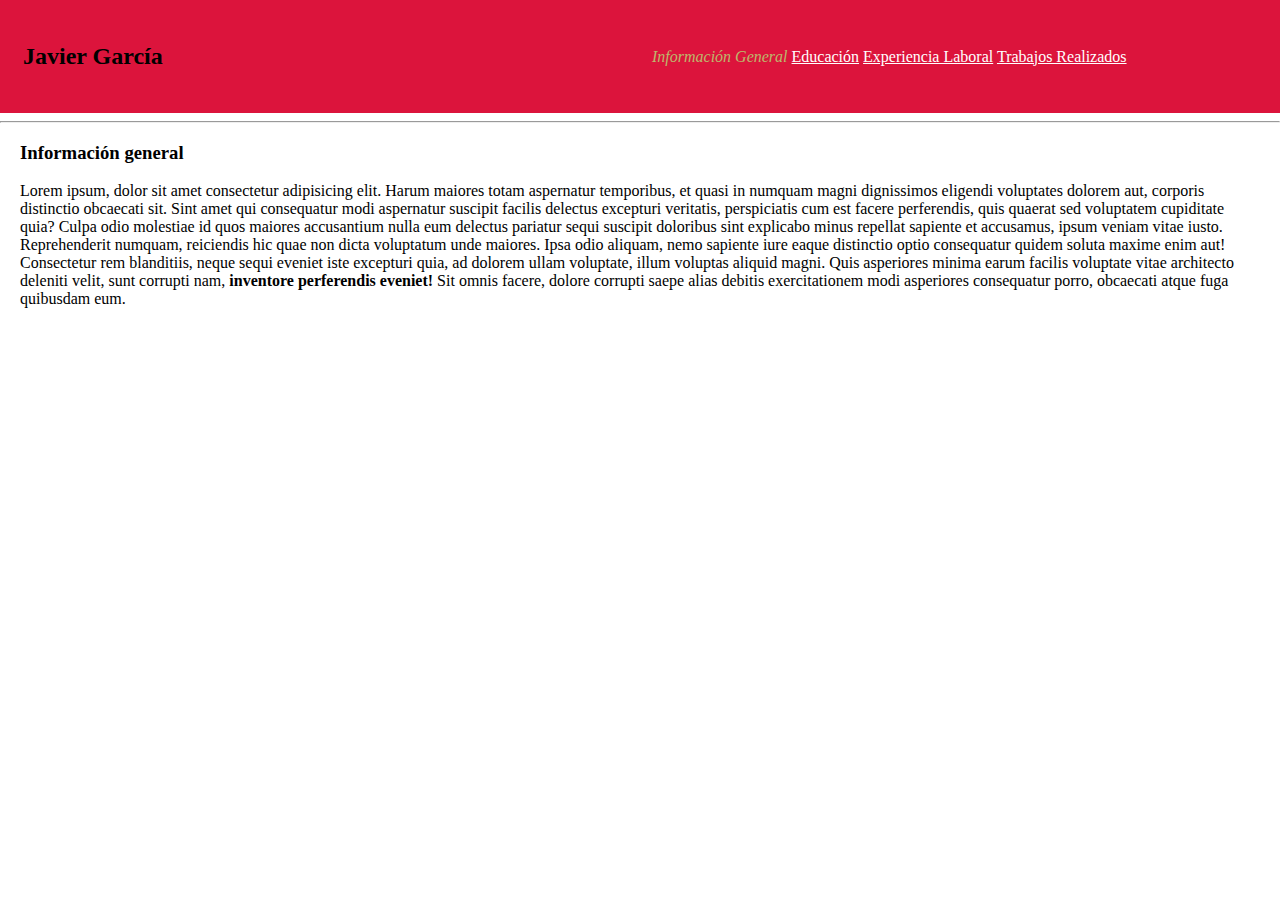
==== index.html @ 7a1bf848 "Initializing local repository" ====
<!DOCTYPE html>
<html lang="es">

    <head>
        <meta charset="UTF-8">
        <meta http-equiv="X-UA-Compatible" content="IE=edge">
        <meta name="description" content="CV Javier Garcia">
        <meta name="keywords" content="CV, Curriculum Vitae, Resume, Información general, HTML, Comunidad IT, Clase 6, Homework, Bootstrap">
        <meta name="author" content="Javier Garcia">
        <meta name="viewport" content="width=device-width, initial-scale=1.0">
        <title>Datos Generales</title>
    </head>

    <body style="margin: 0; padding: 0; width: 100%;">
        <table style="width: 100%; background-color: crimson; margin: 0; padding: 20px 0 20px 20px;">
            <tr>
                <td>
                    <h2 style="margin: 0; padding: 20px 0;">Javier García</h2>
                </td>
                <td style="width: 50%; color: darkkhaki;">
                    <em>Información General</em> <a href="education.html" style="color:white;">Educación</a> <a href="workExperience.html" style="color:white;">Experiencia Laboral</a> <a href="trabajosRealizados.html" style="color:white;">Trabajos Realizados</a>
                </td>
            </tr>
        </table>

        <hr>
        
        <div style="padding: 0 20px;">
            <h3>Información general</h3>
            <p>Lorem ipsum, dolor sit amet consectetur adipisicing elit. Harum maiores totam aspernatur temporibus, et quasi in numquam magni dignissimos eligendi voluptates dolorem aut, corporis distinctio obcaecati sit. Sint amet qui consequatur modi aspernatur suscipit facilis delectus excepturi veritatis, perspiciatis cum est facere perferendis, quis quaerat sed voluptatem cupiditate quia? Culpa odio molestiae id quos maiores accusantium nulla eum delectus pariatur sequi suscipit doloribus sint explicabo minus repellat sapiente et accusamus, ipsum veniam vitae iusto. Reprehenderit numquam, reiciendis hic quae non dicta voluptatum unde maiores. Ipsa odio aliquam, nemo sapiente iure eaque distinctio optio consequatur quidem soluta maxime enim aut! Consectetur rem blanditiis, neque sequi eveniet iste excepturi quia, ad dolorem ullam voluptate, illum voluptas aliquid magni. Quis asperiores minima earum facilis voluptate vitae architecto deleniti velit, sunt corrupti nam, <strong>inventore perferendis eveniet!</strong> Sit omnis facere, dolore corrupti saepe alias debitis exercitationem modi asperiores consequatur porro, obcaecati atque fuga quibusdam eum.</p>
        </div>
    </body>
</html>
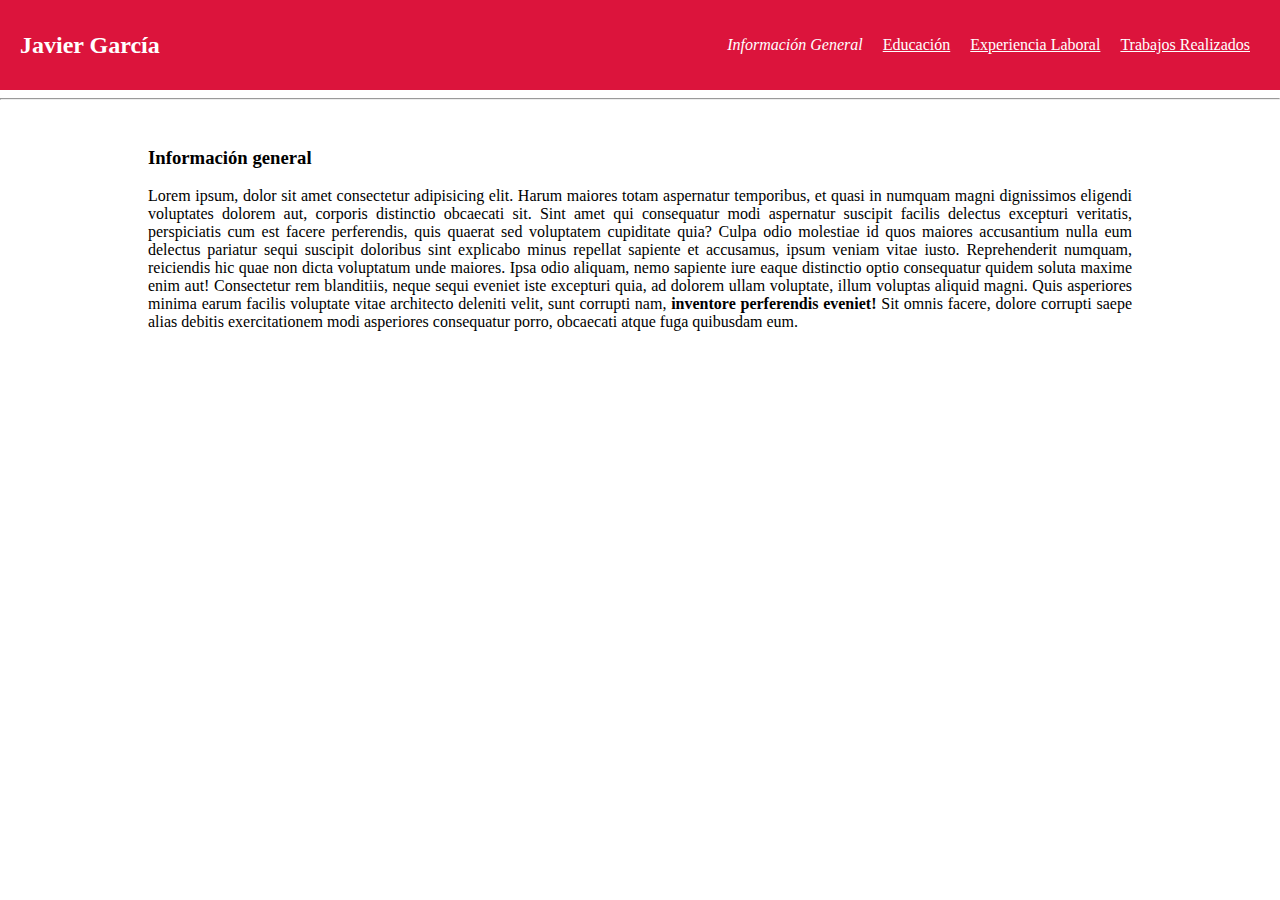
==== commit f17d1d9f: "Modified nav bar. Moved some in-line styles to be placed betwen style tags in document head." ====
--- a/index.html
+++ b/index.html
@@ -9,23 +9,60 @@
         <meta name="author" content="Javier Garcia">
         <meta name="viewport" content="width=device-width, initial-scale=1.0">
         <title>Datos Generales</title>
+
+        <style>
+            *{
+                box-sizing: border-box;
+            }
+
+            header{
+                margin: 0;
+                padding: 20px 0 20px 20px;
+                width: 100%;
+                height: 10vh;
+                background-color: crimson;
+                color: #ffffff;
+                display: flex;
+                align-items: center;
+            }
+
+            div.mark{
+                width: 30%;
+                align-items: center;
+            }
+
+            nav.menu{
+                width: 70%;
+                display: flex;
+                justify-content: flex-end;
+                align-items: center;
+                margin-right: 20px;
+            }
+
+            .menu a, .menu p{
+                color: #ffffff;
+                list-style: none;
+                margin: 0 10px;
+            }
+        </style>
     </head>
 
     <body style="margin: 0; padding: 0; width: 100%;">
-        <table style="width: 100%; background-color: crimson; margin: 0; padding: 20px 0 20px 20px;">
-            <tr>
-                <td>
-                    <h2 style="margin: 0; padding: 20px 0;">Javier García</h2>
-                </td>
-                <td style="width: 50%; color: darkkhaki;">
-                    <em>Información General</em> <a href="education.html" style="color:white;">Educación</a> <a href="workExperience.html" style="color:white;">Experiencia Laboral</a> <a href="trabajosRealizados.html" style="color:white;">Trabajos Realizados</a>
-                </td>
-            </tr>
-        </table>
+        <header>
+            <div class="mark">
+                <h2 style="margin: 0; padding: 20px 0;">Javier García</h2>
+            </div>
+            <nav class="menu">
+                <p><em>Información General</em></p>
+                <a href="education.html">Educación</a>
+                <a href="workExperience.html">Experiencia Laboral</a>
+                <a href="trabajosRealizados.html">Trabajos Realizados</a>
+            </nav>
+        </header>
 
         <hr>
         
-        <div style="padding: 0 20px;">
+        <div style="width: 80%; margin: auto; padding: 20px; text-align: justify;">
             <h3>Información general</h3>
             <p>Lorem ipsum, dolor sit amet consectetur adipisicing elit. Harum maiores totam aspernatur temporibus, et quasi in numquam magni dignissimos eligendi voluptates dolorem aut, corporis distinctio obcaecati sit. Sint amet qui consequatur modi aspernatur suscipit facilis delectus excepturi veritatis, perspiciatis cum est facere perferendis, quis quaerat sed voluptatem cupiditate quia? Culpa odio molestiae id quos maiores accusantium nulla eum delectus pariatur sequi suscipit doloribus sint explicabo minus repellat sapiente et accusamus, ipsum veniam vitae iusto. Reprehenderit numquam, reiciendis hic quae non dicta voluptatum unde maiores. Ipsa odio aliquam, nemo sapiente iure eaque distinctio optio consequatur quidem soluta maxime enim aut! Consectetur rem blanditiis, neque sequi eveniet iste excepturi quia, ad dolorem ullam voluptate, illum voluptas aliquid magni. Quis asperiores minima earum facilis voluptate vitae architecto deleniti velit, sunt corrupti nam, <strong>inventore perferendis eveniet!</strong> Sit omnis facere, dolore corrupti saepe alias debitis exercitationem modi asperiores consequatur porro, obcaecati atque fuga quibusdam eum.</p>
         </div>
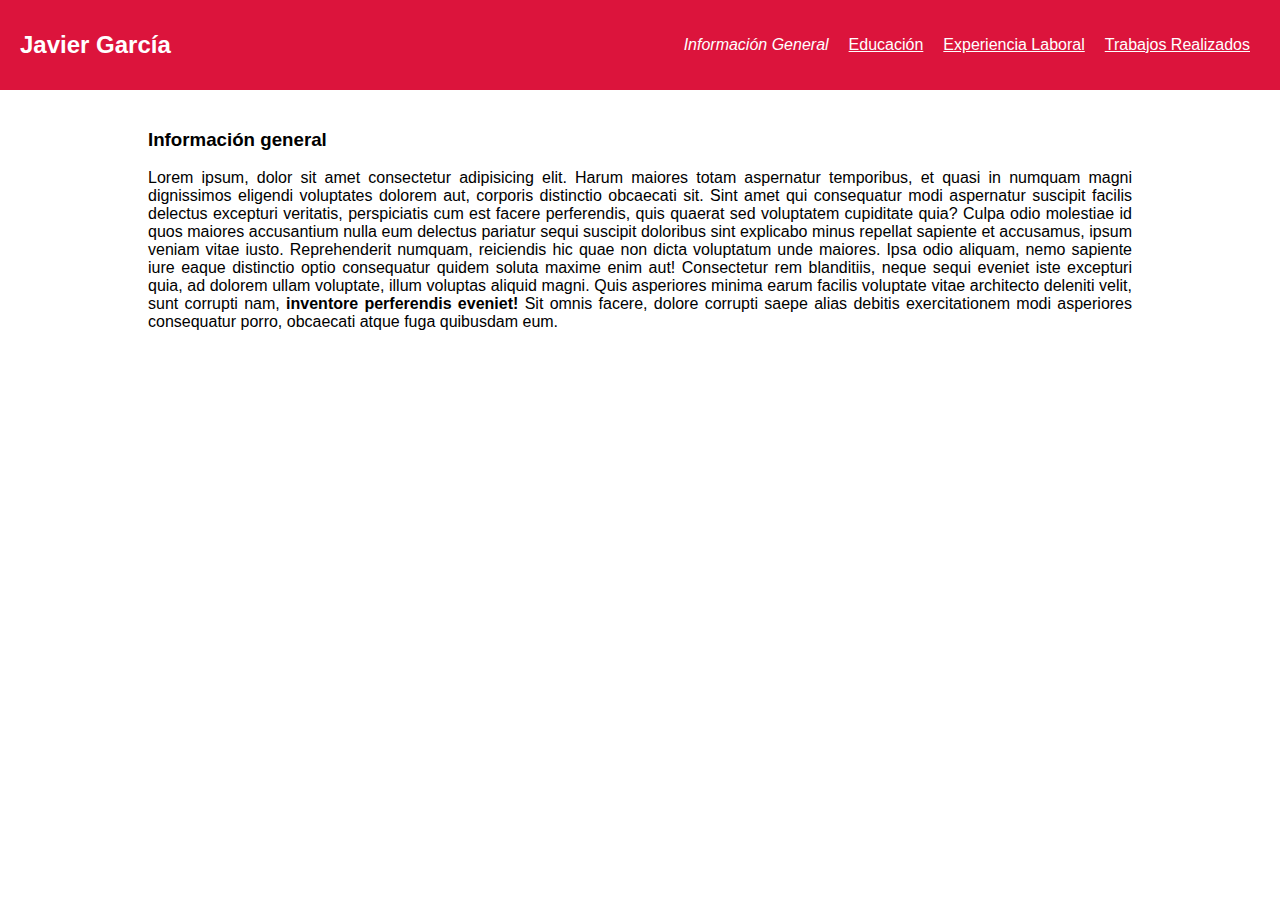
==== commit db9da654: "All styles moved to a dedicated CSS file." ====
--- a/index.html
+++ b/index.html
@@ -8,49 +8,14 @@
         <meta name="keywords" content="CV, Curriculum Vitae, Resume, Información general, HTML, Comunidad IT, Clase 6, Homework, Bootstrap">
         <meta name="author" content="Javier Garcia">
         <meta name="viewport" content="width=device-width, initial-scale=1.0">
+        <link rel="stylesheet" href="./css/styles.css">
         <title>Datos Generales</title>
-
-        <style>
-            *{
-                box-sizing: border-box;
-            }
-
-            header{
-                margin: 0;
-                padding: 20px 0 20px 20px;
-                width: 100%;
-                height: 10vh;
-                background-color: crimson;
-                color: #ffffff;
-                display: flex;
-                align-items: center;
-            }
-
-            div.mark{
-                width: 30%;
-                align-items: center;
-            }
-
-            nav.menu{
-                width: 70%;
-                display: flex;
-                justify-content: flex-end;
-                align-items: center;
-                margin-right: 20px;
-            }
-
-            .menu a, .menu p{
-                color: #ffffff;
-                list-style: none;
-                margin: 0 10px;
-            }
-        </style>
     </head>
 
-    <body style="margin: 0; padding: 0; width: 100%;">
+    <body>
         <header>
             <div class="mark">
-                <h2 style="margin: 0; padding: 20px 0;">Javier García</h2>
+                <h2>Javier García</h2>
             </div>
             <nav class="menu">
                 <p><em>Información General</em></p>
@@ -59,12 +24,12 @@
                 <a href="trabajosRealizados.html">Trabajos Realizados</a>
             </nav>
         </header>
-
-        <hr>
         
-        <div style="width: 80%; margin: auto; padding: 20px; text-align: justify;">
-            <h3>Información general</h3>
-            <p>Lorem ipsum, dolor sit amet consectetur adipisicing elit. Harum maiores totam aspernatur temporibus, et quasi in numquam magni dignissimos eligendi voluptates dolorem aut, corporis distinctio obcaecati sit. Sint amet qui consequatur modi aspernatur suscipit facilis delectus excepturi veritatis, perspiciatis cum est facere perferendis, quis quaerat sed voluptatem cupiditate quia? Culpa odio molestiae id quos maiores accusantium nulla eum delectus pariatur sequi suscipit doloribus sint explicabo minus repellat sapiente et accusamus, ipsum veniam vitae iusto. Reprehenderit numquam, reiciendis hic quae non dicta voluptatum unde maiores. Ipsa odio aliquam, nemo sapiente iure eaque distinctio optio consequatur quidem soluta maxime enim aut! Consectetur rem blanditiis, neque sequi eveniet iste excepturi quia, ad dolorem ullam voluptate, illum voluptas aliquid magni. Quis asperiores minima earum facilis voluptate vitae architecto deleniti velit, sunt corrupti nam, <strong>inventore perferendis eveniet!</strong> Sit omnis facere, dolore corrupti saepe alias debitis exercitationem modi asperiores consequatur porro, obcaecati atque fuga quibusdam eum.</p>
-        </div>
+        <main>
+            <div>
+                <h3>Información general</h3>
+                <p>Lorem ipsum, dolor sit amet consectetur adipisicing elit. Harum maiores totam aspernatur temporibus, et quasi in numquam magni dignissimos eligendi voluptates dolorem aut, corporis distinctio obcaecati sit. Sint amet qui consequatur modi aspernatur suscipit facilis delectus excepturi veritatis, perspiciatis cum est facere perferendis, quis quaerat sed voluptatem cupiditate quia? Culpa odio molestiae id quos maiores accusantium nulla eum delectus pariatur sequi suscipit doloribus sint explicabo minus repellat sapiente et accusamus, ipsum veniam vitae iusto. Reprehenderit numquam, reiciendis hic quae non dicta voluptatum unde maiores. Ipsa odio aliquam, nemo sapiente iure eaque distinctio optio consequatur quidem soluta maxime enim aut! Consectetur rem blanditiis, neque sequi eveniet iste excepturi quia, ad dolorem ullam voluptate, illum voluptas aliquid magni. Quis asperiores minima earum facilis voluptate vitae architecto deleniti velit, sunt corrupti nam, <strong>inventore perferendis eveniet!</strong> Sit omnis facere, dolore corrupti saepe alias debitis exercitationem modi asperiores consequatur porro, obcaecati atque fuga quibusdam eum.</p>
+            </div>
+        </main>
     </body>
 </html>--- a/css/styles.css
+++ b/css/styles.css
@@ -0,0 +1,52 @@
+*{
+    box-sizing: border-box;
+    font-family: Verdana, Geneva, Tahoma, sans-serif;
+}
+
+body{
+    margin: 0;
+    padding: 0;
+    width: 100%;
+}
+
+header{
+    margin: 0;
+    padding: 20px 0 20px 20px;
+    width: 100%;
+    height: 10vh;
+    background-color: crimson;
+    color: #ffffff;
+    display: flex;
+    align-items: center;
+}
+
+div.mark{
+    width: 30%;
+    align-items: center;
+}
+
+div.mark h2{
+    margin: 0;
+    padding: 20px 0;
+}
+
+nav.menu{
+    width: 70%;
+    display: flex;
+    justify-content: flex-end;
+    align-items: center;
+    margin-right: 20px;
+}
+
+.menu a, .menu p{
+    color: #ffffff;
+    list-style: none;
+    margin: 0 10px;
+}
+
+main{
+    width: 80%;
+    margin: auto;
+    padding: 20px;
+    text-align: justify;
+}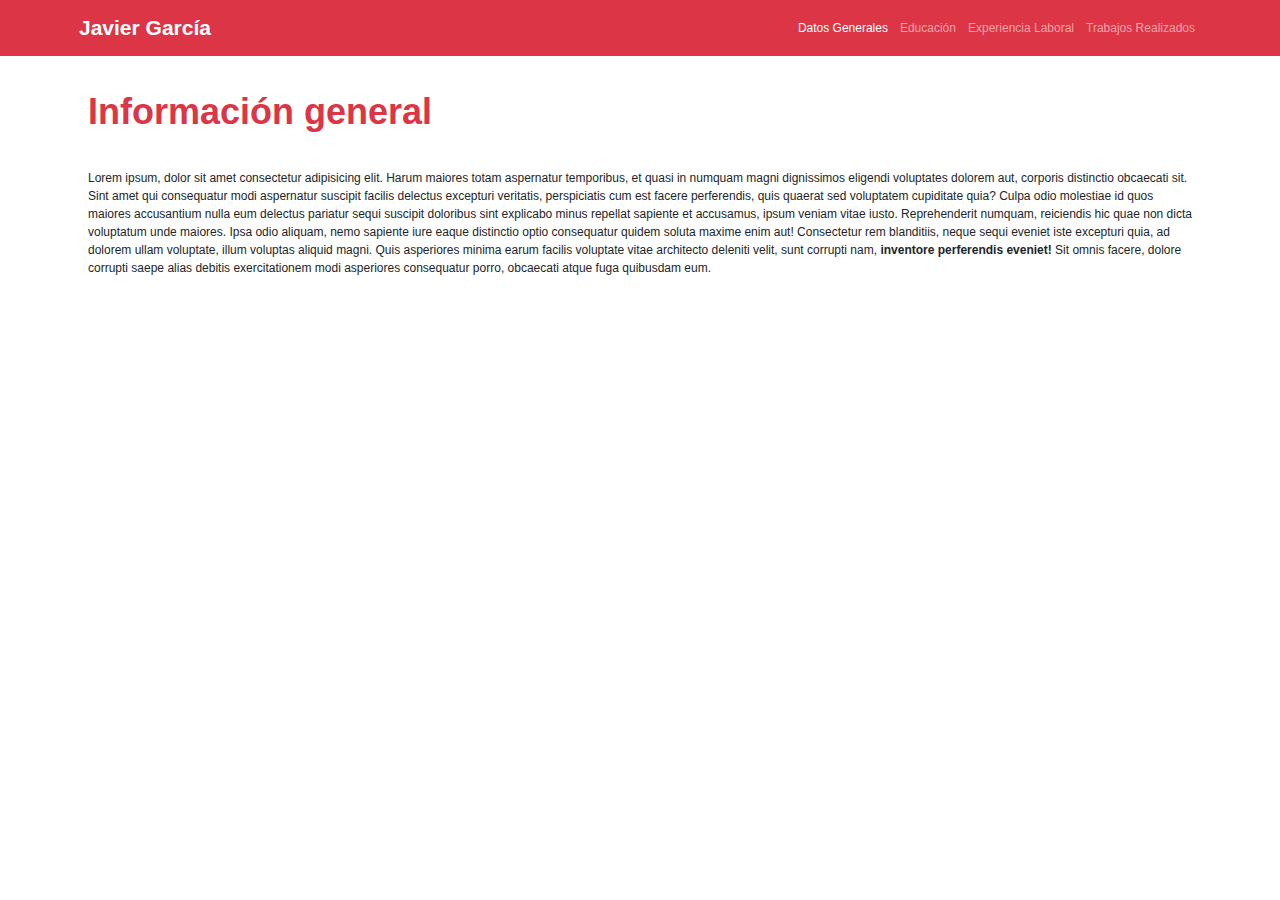
==== commit e86ef163: "Applied Bootstrap 5 styles replacing custom styles.  MFD applied. Brand new Navbar." ====
--- a/index.html
+++ b/index.html
@@ -8,28 +8,55 @@
         <meta name="keywords" content="CV, Curriculum Vitae, Resume, Información general, HTML, Comunidad IT, Clase 6, Homework, Bootstrap">
         <meta name="author" content="Javier Garcia">
         <meta name="viewport" content="width=device-width, initial-scale=1.0">
+        <!--  <link rel="shortcut icon" href="./images/" type="image/x-icon">  -->
+        <link rel="stylesheet" href="./css/bootstrap-5.1.1-dist/bootstrap-5.1.1-dist/css/bootstrap.min.css">
         <link rel="stylesheet" href="./css/styles.css">
-        <title>Datos Generales</title>
+        <title>Javier García - Datos Generales</title>
     </head>
 
     <body>
         <header>
-            <div class="mark">
-                <h2>Javier García</h2>
-            </div>
-            <nav class="menu">
-                <p><em>Información General</em></p>
-                <a href="education.html">Educación</a>
-                <a href="workExperience.html">Experiencia Laboral</a>
-                <a href="trabajosRealizados.html">Trabajos Realizados</a>
+            <nav class="navbar navbar-dark navbar-expand-md bg-danger fixed-top p-3">
+                <div class="container">
+                    <!-- <div class="container-fluid"> -->
+                    <!-- <div> -->
+                        <!-- <span class="navbar-brand fs-3 fw-bold">Javier García</span> -->
+                    <!-- </div> -->
+                    <a class="text-decoration-none" href="#">
+                        <span class="navbar-brand fs-3 fw-bold">Javier García</span>
+                    </a>
+
+                    <button class="navbar-toggler" type="button" data-bs-toggle="collapse" data-bs-target="#menu-principal" aria-controls="menu-principal" aria-expanded="false" aria-label="Toggle navigation">
+                        <span class="navbar-toggler-icon"></span>
+                    </button>
+
+                    <div class="collapse navbar-collapse justify-content-md-end" id="menu-principal">
+                        <ul class="navbar-nav">
+                            <li class="nav-item">
+                                <a class="nav-link active" aria-current="page" href="#">Datos Generales</a>
+                            </li>
+                            <li class="nav-item">
+                                <a class="nav-link" href="education.html">Educación</a>
+                            </li>
+                            <li class="nav-item">
+                                <a class="nav-link" href="workExperience.html">Experiencia Laboral</a>
+                            </li>
+                            <li class="nav-item">
+                                <a class="nav-link" href="trabajosRealizados.html">Trabajos Realizados</a>
+                            </li>
+                        </ul>
+                    </div>
+                </div>
             </nav>
         </header>
         
-        <main>
-            <div>
-                <h3>Información general</h3>
+        <main class="container mt-5 pt-4">
+            <div class="container pt-5 text-center text-md-start">
+                <h3 class="display-5 mb-5 fw-bold text-danger">Información general</h3>
                 <p>Lorem ipsum, dolor sit amet consectetur adipisicing elit. Harum maiores totam aspernatur temporibus, et quasi in numquam magni dignissimos eligendi voluptates dolorem aut, corporis distinctio obcaecati sit. Sint amet qui consequatur modi aspernatur suscipit facilis delectus excepturi veritatis, perspiciatis cum est facere perferendis, quis quaerat sed voluptatem cupiditate quia? Culpa odio molestiae id quos maiores accusantium nulla eum delectus pariatur sequi suscipit doloribus sint explicabo minus repellat sapiente et accusamus, ipsum veniam vitae iusto. Reprehenderit numquam, reiciendis hic quae non dicta voluptatum unde maiores. Ipsa odio aliquam, nemo sapiente iure eaque distinctio optio consequatur quidem soluta maxime enim aut! Consectetur rem blanditiis, neque sequi eveniet iste excepturi quia, ad dolorem ullam voluptate, illum voluptas aliquid magni. Quis asperiores minima earum facilis voluptate vitae architecto deleniti velit, sunt corrupti nam, <strong>inventore perferendis eveniet!</strong> Sit omnis facere, dolore corrupti saepe alias debitis exercitationem modi asperiores consequatur porro, obcaecati atque fuga quibusdam eum.</p>
             </div>
         </main>
+
+        <script src="./css/bootstrap-5.1.1-dist/bootstrap-5.1.1-dist/js/bootstrap.bundle.min.js"></script>
     </body>
 </html>--- a/css/styles.css
+++ b/css/styles.css
@@ -1,52 +1,10 @@
 *{
-    box-sizing: border-box;
     font-family: Verdana, Geneva, Tahoma, sans-serif;
 }
 
-body{
+html, body{
     margin: 0;
     padding: 0;
     width: 100%;
-}
-
-header{
-    margin: 0;
-    padding: 20px 0 20px 20px;
-    width: 100%;
-    height: 10vh;
-    background-color: crimson;
-    color: #ffffff;
-    display: flex;
-    align-items: center;
-}
-
-div.mark{
-    width: 30%;
-    align-items: center;
-}
-
-div.mark h2{
-    margin: 0;
-    padding: 20px 0;
-}
-
-nav.menu{
-    width: 70%;
-    display: flex;
-    justify-content: flex-end;
-    align-items: center;
-    margin-right: 20px;
-}
-
-.menu a, .menu p{
-    color: #ffffff;
-    list-style: none;
-    margin: 0 10px;
-}
-
-main{
-    width: 80%;
-    margin: auto;
-    padding: 20px;
-    text-align: justify;
+    font-size: 12px;
 }